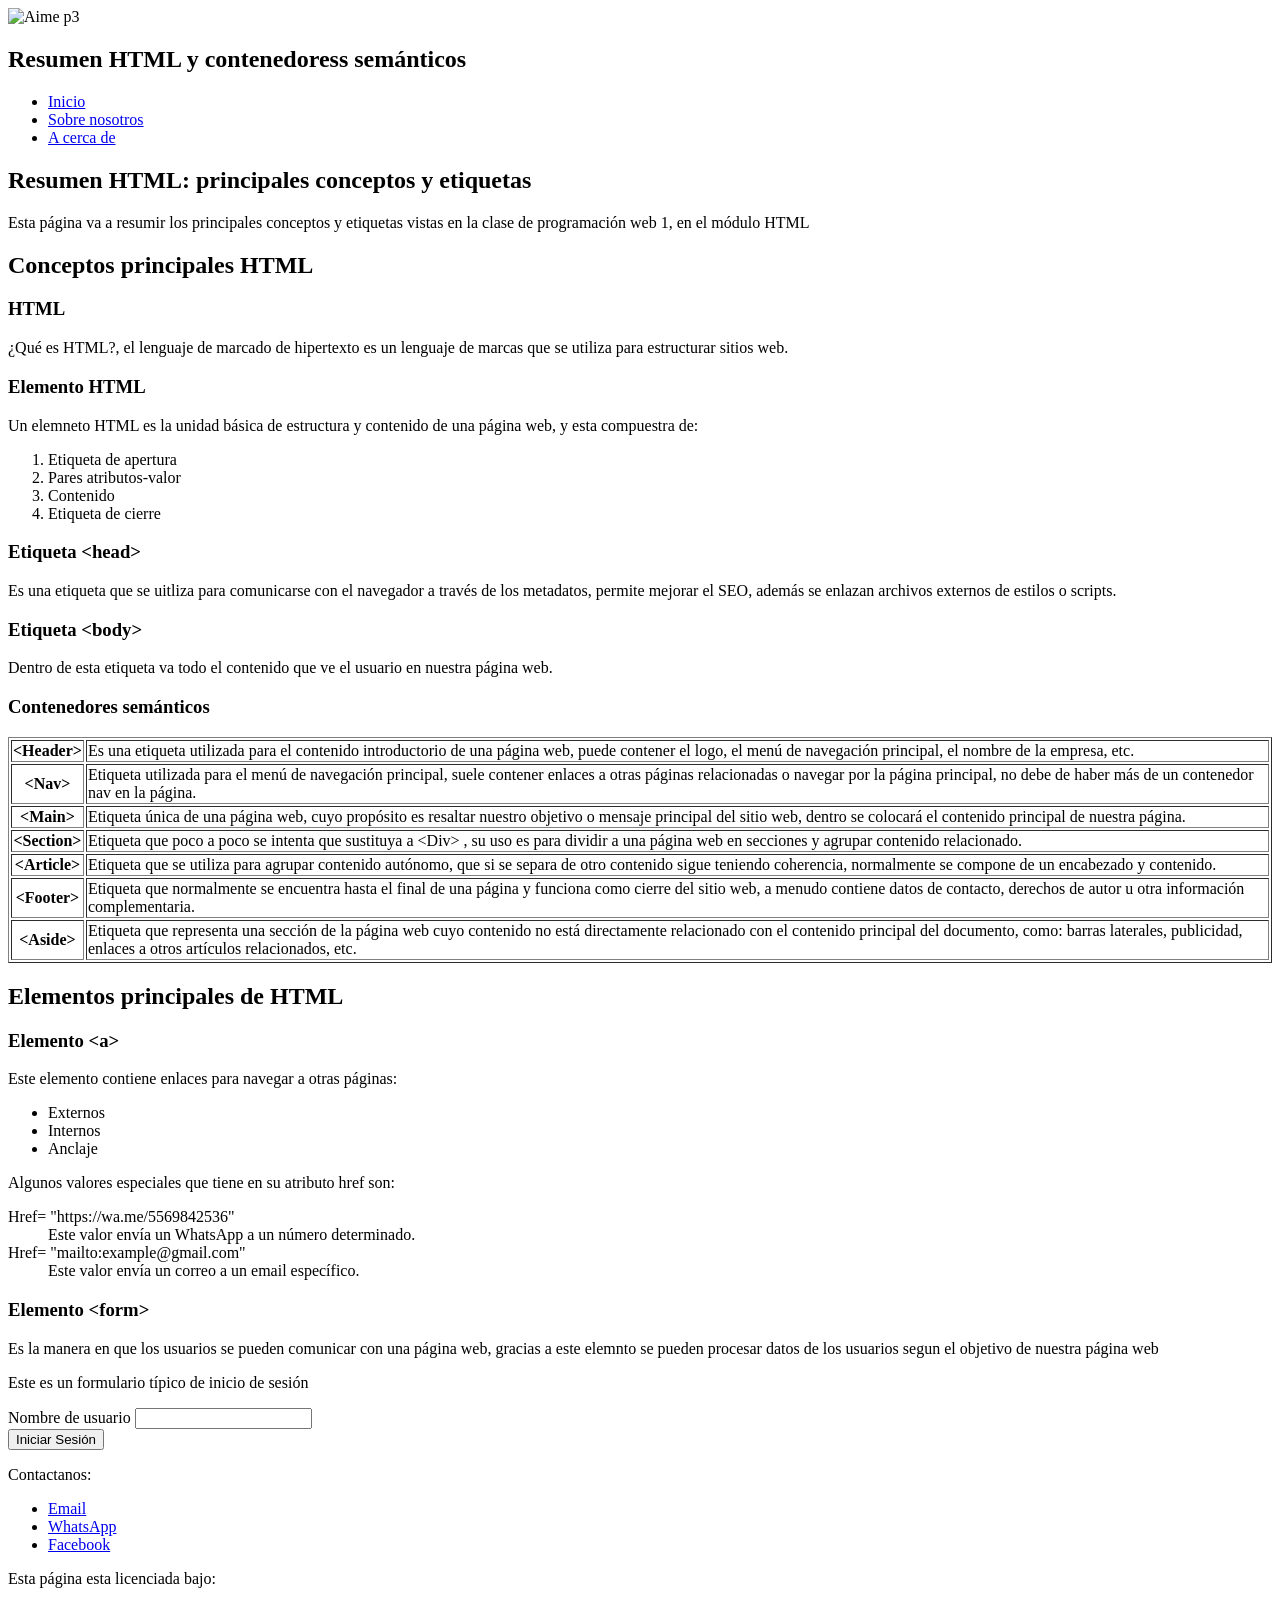
==== Tarea 7/index.html @ 308121ea "Add initial HTML structure and content" ====
<!DOCTYPE html>
<html lang="en">
<head>
    <meta charset="UTF-8">
    <meta name="viewport" content="width=device-width, initial-scale=1.0">
    <title>Resumen HTML</title>
    <meta name="author" content="Angélica Lizeth Mondragón Hernández">
</head>
<body>
    <!-- En header se pone encabezado, logo, menú, etc -->
     <!-- section divide en secciones la página, algo similar al div -->
    <header>
        <section>
            <img src="Multimedia/aimep3.jpg" alt="Aime p3">
        </section>
        <section>
            <h1>Resumen HTML y contenedoress semánticos</h1>
        </section>
        <nav>
            <ul>
                <li><a href="/">Inicio</a></li>
                <li><a href="/">Sobre nosotros</a></li>
                <li><a href="/">A cerca de</a></li>
            </ul>
        </nav>
    </header>
    <section>
        <h2>Resumen HTML: principales conceptos y etiquetas</h2>
        <p>Esta página va a resumir los principales conceptos y etiquetas vistas en la clase de programación web 1, en el módulo HTML</p>
    </section>
    <!-- Un contendor se usa para agrupar contenido en un contenedor padre -->
     <!-- Main engloba el objetivo de la página web -->
     <main>
        <section>
            <h2>Conceptos principales HTML</h2>
            <!-- Article es un contenedor semántico que se usa para contenido independiente a la página web, es decir que el contenido que este aquí va a tener sentido aunque no se encuentre dentro de la página web -->
             <article>
                <h3>HTML</h3>
                <p>¿Qué es HTML?, el lenguaje de marcado de hipertexto es un lenguaje de marcas que se utiliza para estructurar sitios web.</p>
             </article>
             <article>
                <h3>Elemento HTML</h3>
                <p>Un elemneto HTML es la unidad básica de estructura y contenido de una página web, y esta compuestra de:</p>
                <ol>
                    <li>Etiqueta de apertura</li>
                    <li>Pares atributos-valor</li>
                    <li>Contenido</li>
                    <li>Etiqueta de cierre</li>
                </ol>
             </article>
             <article>
                <h3>Etiqueta &lt;head&gt;</h3>
                <p>Es una etiqueta que se uitliza para comunicarse con el navegador a través de los metadatos, permite mejorar el SEO, además se enlazan archivos externos de estilos o scripts.</p>
             </article>
             <article>
                <h3>Etiqueta &lt;body&gt;</h3>
                <p>Dentro de esta etiqueta va todo el contenido que ve el usuario en nuestra página web.</p>
             </article>
             <article>
                <h3>Contenedores semánticos</h3>
                <table border="1px">
                    <tr>
                        <th>&lt;Header&gt;</th>
                        <td>Es una etiqueta utilizada para el contenido introductorio de una página web, puede contener el logo, el menú de navegación principal, el nombre de la empresa, etc.</td>
                    </tr>
                    <tr>
                        <th>&lt;Nav&gt;</th>
                        <td>Etiqueta utilizada para el menú de navegación principal, suele contener enlaces a otras páginas relacionadas o navegar por la página principal, no debe de haber más de un contenedor nav en la página.</td>
                    </tr>
                    <tr>
                        <th>&lt;Main&gt;</th>
                        <td>Etiqueta única de una página web, cuyo propósito es resaltar nuestro objetivo o mensaje principal del sitio web, dentro se colocará el contenido principal de nuestra página.</td>
                    </tr>
                    <tr>
                        <th>&lt;Section&gt;</th>
                        <td>Etiqueta que poco a poco se intenta que sustituya a &lt;Div&gt; , su uso es para dividir a una página web en secciones y agrupar contenido relacionado.</td>
                    </tr>
                    <tr>
                        <th>&lt;Article&gt;</th>
                        <td>Etiqueta que se utiliza para agrupar contenido autónomo, que si se separa de otro contenido sigue teniendo coherencia, normalmente se compone de un encabezado y contenido.</td>
                    </tr>
                    <tr>
                        <th>&lt;Footer&gt;</th>
                        <td>Etiqueta que normalmente se encuentra hasta el final de una página y funciona como cierre del sitio web, a menudo contiene datos de contacto, derechos de autor u otra información complementaria.</td>
                    </tr>
                    <tr>
                        <th>&lt;Aside&gt;</th>
                        <td>Etiqueta que representa una sección de la página web cuyo contenido no está directamente relacionado con el contenido principal del documento, como: barras laterales, publicidad, enlaces a otros artículos relacionados, etc.</td>
                    </tr>
                </table>
             </article>
        </section>
        <section>
            <h2>Elementos principales de HTML</h2>
            <article>
                <h3>Elemento &lt;a&gt;</h3>
                <p>Este elemento contiene enlaces para navegar a otras páginas: </p>
                <ul>
                    <li>Externos</li>
                    <li>Internos</li>
                    <li>Anclaje</li>
                </ul>
                <p>Algunos valores especiales que tiene en su atributo href son: </p>
                <dl>
                    <dt>Href= "https://wa.me/5569842536"</dt>
                    <dd>Este valor envía un WhatsApp a un número determinado.</dd>
                    <dt>Href= "mailto:example@gmail.com"</dt>
                    <dd>Este valor envía un correo a un email específico.</dd>
                </dl>
            </article>
            <article>
                <h3>Elemento &lt;form&gt;</h3>
                <p>Es la manera en que los usuarios se pueden comunicar con una página web, gracias a este elemnto se pueden  procesar datos de los usuarios segun el objetivo de nuestra página web</p>
                <p>Este es un formulario típico de inicio de sesión</p>
                <form action="procesar.py" method="post">
                    <label for="username">Nombre de usuario</label>
                    <input type="text" id="username" name="username">
                    <br>
                    <button type="submit">Iniciar Sesión</button>
                </form>
            </article>
        </section>
     </main>
     <footer>
                <section>
                    <p>Contactanos:</p>
                    <ul>
                        <li><a href="mailto:example@gmail.com">Email</a></li>
                        <li><a href="https://wa.me/556898562">WhatsApp</a></li>
                        <li><a href="https://faceboook.com">Facebook</a></li>
                    </ul>
                </section>
                <section>
                    <p>Esta página esta licenciada bajo:</p>
                    <a href="https://127.0.0.1/tarea7/index.html">Resumen HTML</a> © 2026 by <a href="https://github.com">EPP</a> is licensed under <a href="https://creativecommons.org/licenses/by-nc-nd/4.0/">CC BY-NC-ND 4.0</a><img src="https://mirrors.creativecommons.org/presskit/icons/cc.svg" alt="" style="max-width: 1em;max-height:1em;margin-left: .2em;"><img src="https://mirrors.creativecommons.org/presskit/icons/by.svg" alt="" style="max-width: 1em;max-height:1em;margin-left: .2em;"><img src="https://mirrors.creativecommons.org/presskit/icons/nc.svg" alt="" style="max-width: 1em;max-height:1em;margin-left: .2em;"><img src="https://mirrors.creativecommons.org/presskit/icons/nd.svg" alt="" style="max-width: 1em;max-height:1em;margin-left: .2em;">
                </section>
                
    </footer>
</body>
</html>
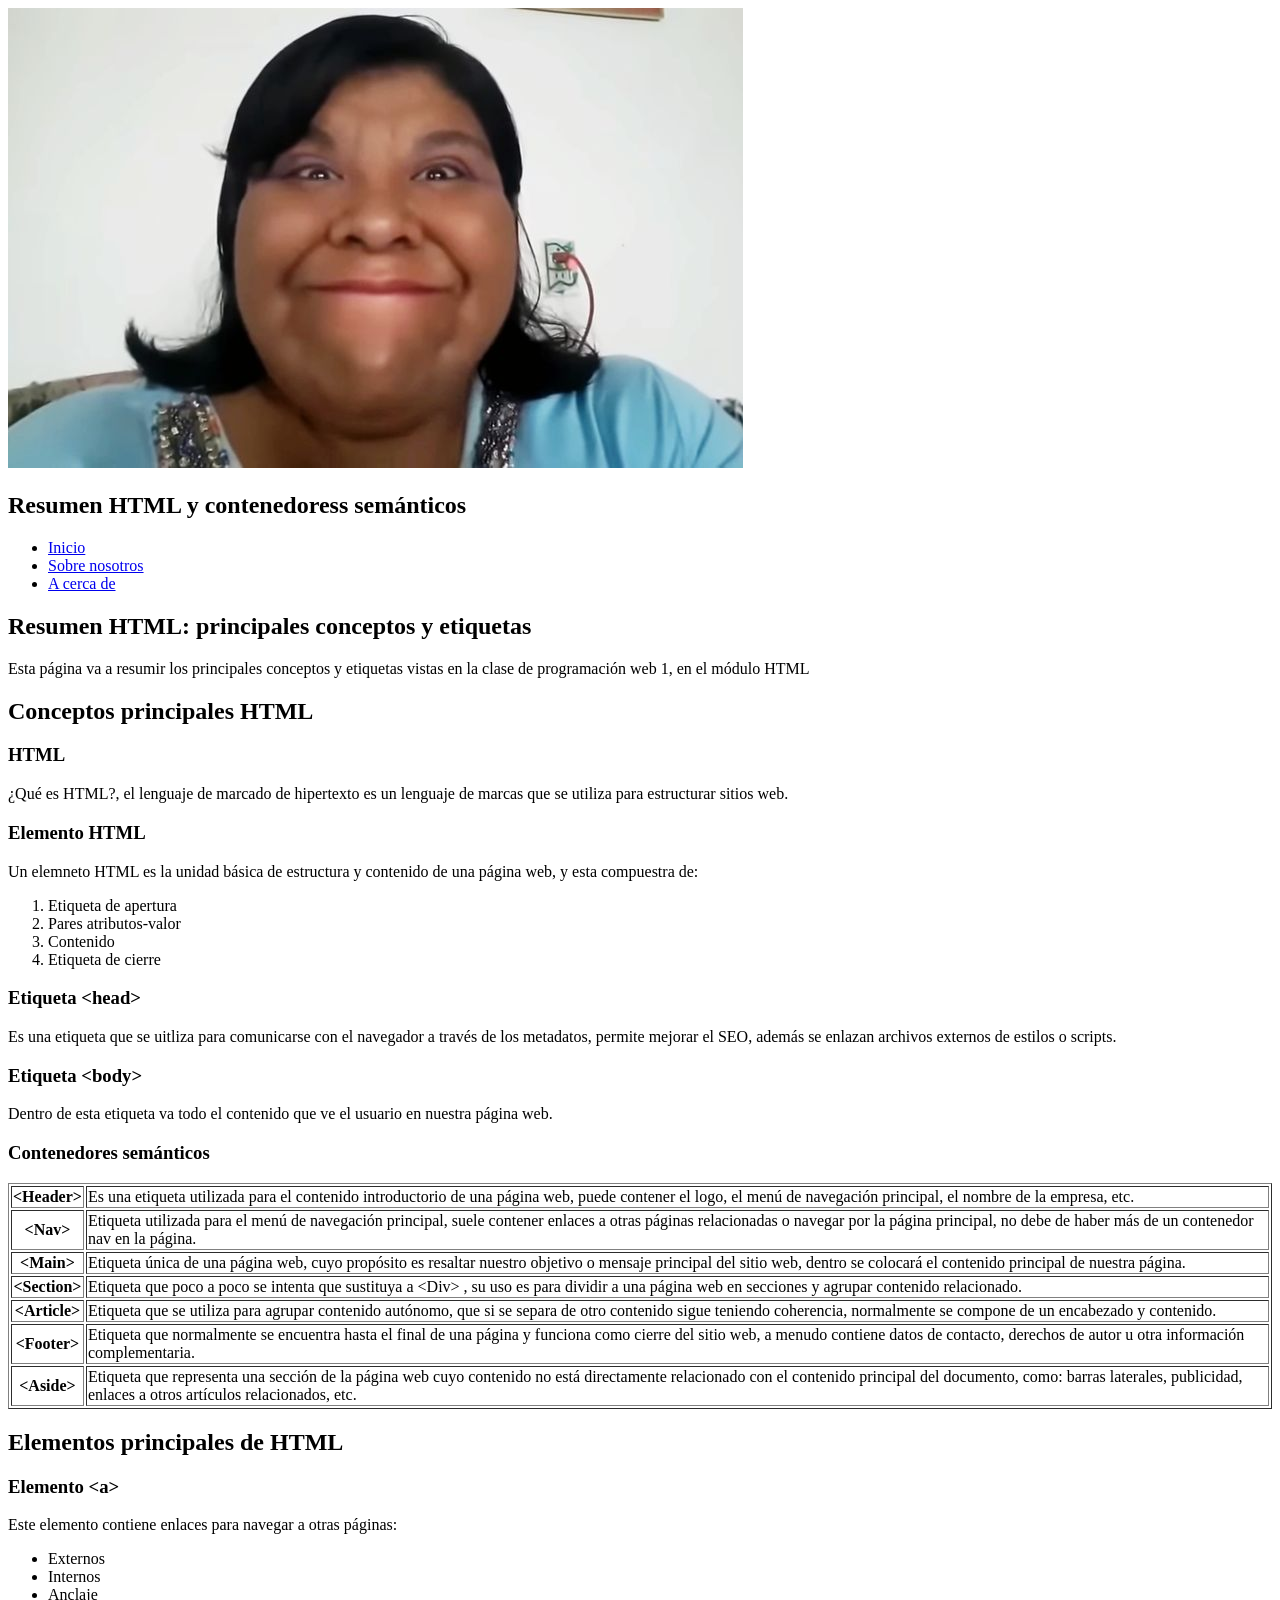
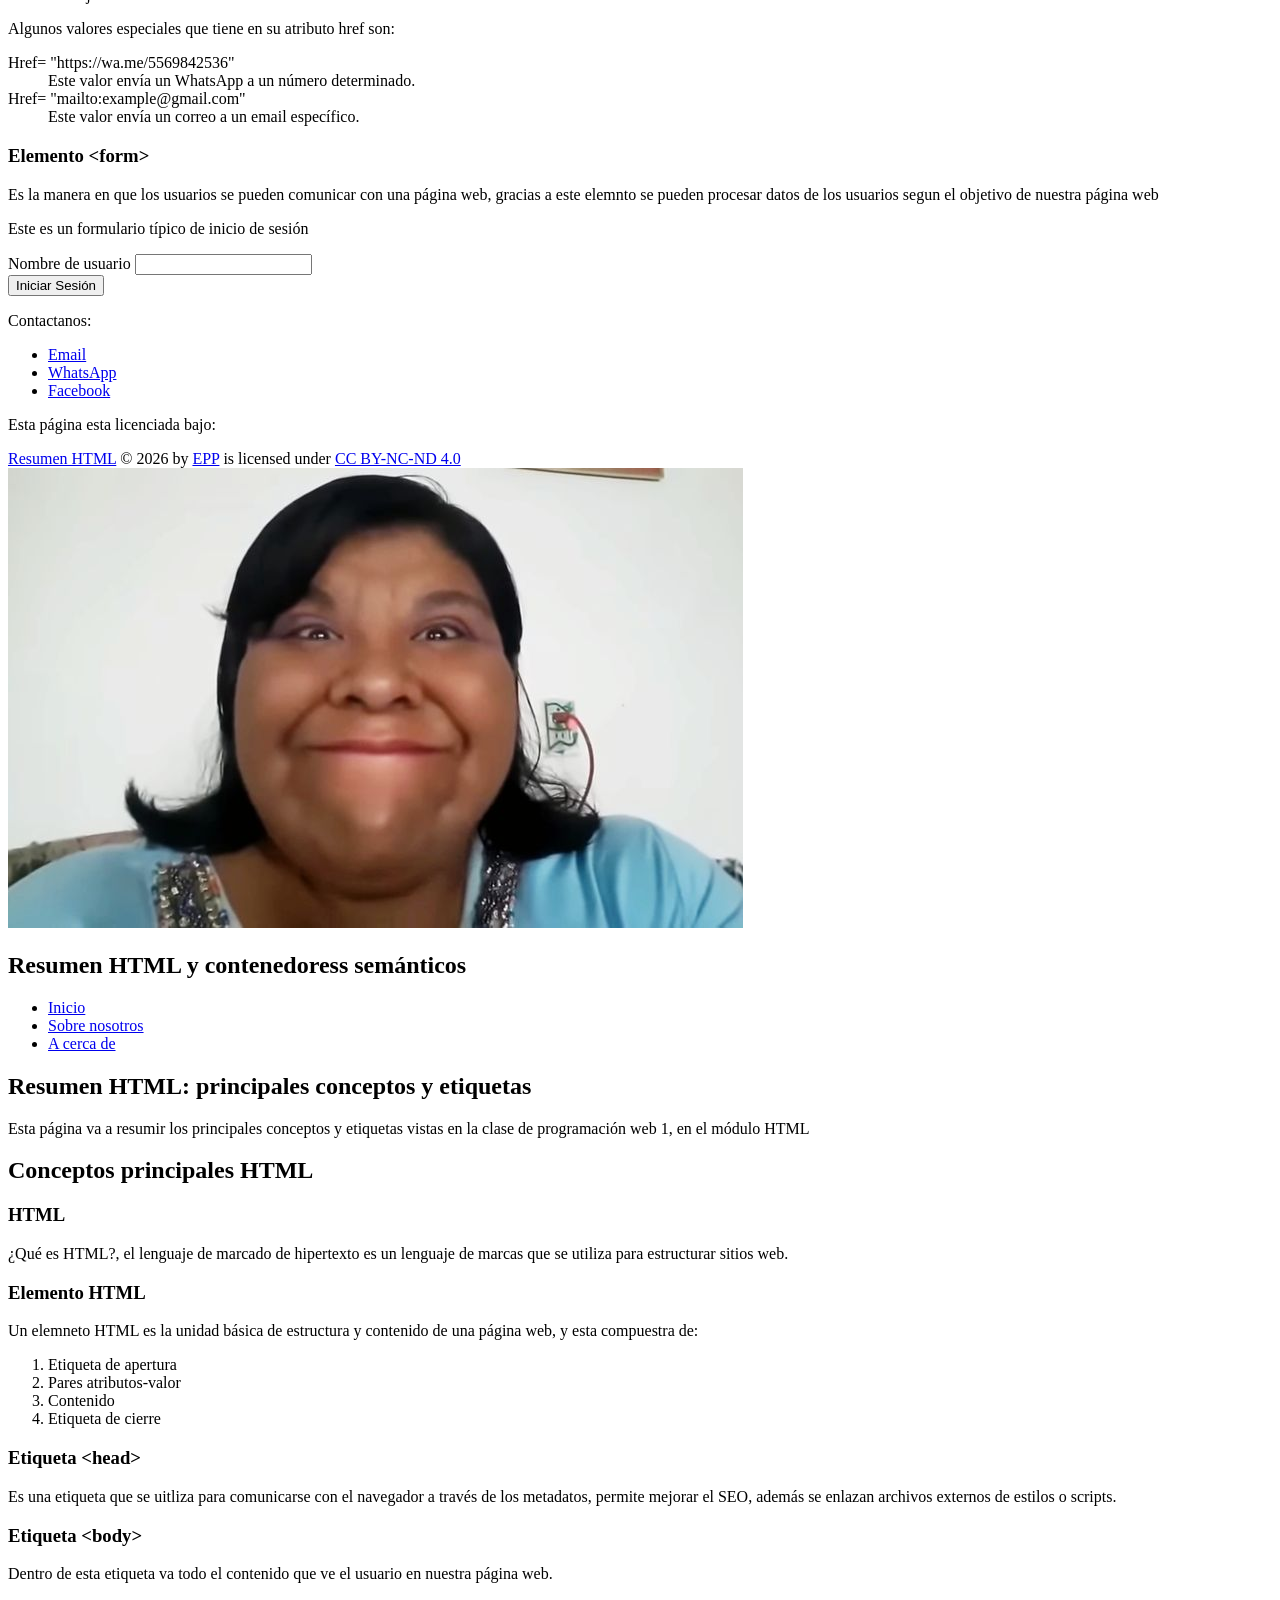
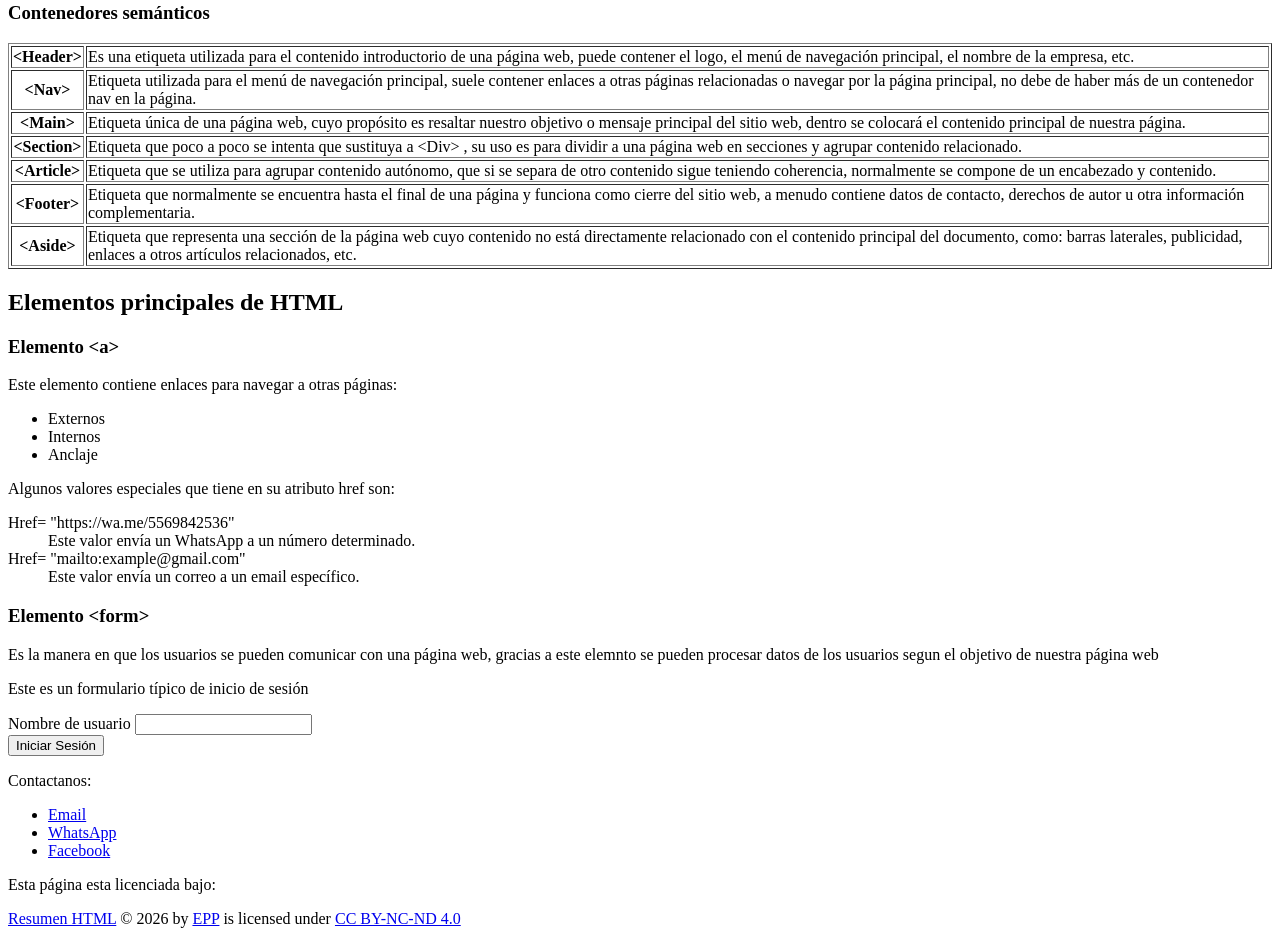
==== commit 265484fc: "Tarea 5" ====
--- a/Tarea 7/index.html
+++ b/Tarea 7/index.html
@@ -137,4 +137,147 @@
                 
     </footer>
 </body>
+
 </html>
+
+</html>
+<!DOCTYPE html>
+<html lang="en">
+<head>
+    <meta charset="UTF-8">
+    <meta name="viewport" content="width=device-width, initial-scale=1.0">
+    <title>Resumen HTML</title>
+    <meta name="author" content="Angélica Lizeth Mondragón Hernández">
+</head>
+<body>
+    <!-- En header se pone encabezado, logo, menú, etc -->
+     <!-- section divide en secciones la página, algo similar al div -->
+    <header>
+        <section>
+            <img src="Multimedia/aimep3.jpg" alt="Aime p3">
+        </section>
+        <section>
+            <h1>Resumen HTML y contenedoress semánticos</h1>
+        </section>
+        <nav>
+            <ul>
+                <li><a href="/">Inicio</a></li>
+                <li><a href="/">Sobre nosotros</a></li>
+                <li><a href="/">A cerca de</a></li>
+            </ul>
+        </nav>
+    </header>
+    <section>
+        <h2>Resumen HTML: principales conceptos y etiquetas</h2>
+        <p>Esta página va a resumir los principales conceptos y etiquetas vistas en la clase de programación web 1, en el módulo HTML</p>
+    </section>
+    <!-- Un contendor se usa para agrupar contenido en un contenedor padre -->
+     <!-- Main engloba el objetivo de la página web -->
+     <main>
+        <section>
+            <h2>Conceptos principales HTML</h2>
+            <!-- Article es un contenedor semántico que se usa para contenido independiente a la página web, es decir que el contenido que este aquí va a tener sentido aunque no se encuentre dentro de la página web -->
+             <article>
+                <h3>HTML</h3>
+                <p>¿Qué es HTML?, el lenguaje de marcado de hipertexto es un lenguaje de marcas que se utiliza para estructurar sitios web.</p>
+             </article>
+             <article>
+                <h3>Elemento HTML</h3>
+                <p>Un elemneto HTML es la unidad básica de estructura y contenido de una página web, y esta compuestra de:</p>
+                <ol>
+                    <li>Etiqueta de apertura</li>
+                    <li>Pares atributos-valor</li>
+                    <li>Contenido</li>
+                    <li>Etiqueta de cierre</li>
+                </ol>
+             </article>
+             <article>
+                <h3>Etiqueta &lt;head&gt;</h3>
+                <p>Es una etiqueta que se uitliza para comunicarse con el navegador a través de los metadatos, permite mejorar el SEO, además se enlazan archivos externos de estilos o scripts.</p>
+             </article>
+             <article>
+                <h3>Etiqueta &lt;body&gt;</h3>
+                <p>Dentro de esta etiqueta va todo el contenido que ve el usuario en nuestra página web.</p>
+             </article>
+             <article>
+                <h3>Contenedores semánticos</h3>
+                <table border="1px">
+                    <tr>
+                        <th>&lt;Header&gt;</th>
+                        <td>Es una etiqueta utilizada para el contenido introductorio de una página web, puede contener el logo, el menú de navegación principal, el nombre de la empresa, etc.</td>
+                    </tr>
+                    <tr>
+                        <th>&lt;Nav&gt;</th>
+                        <td>Etiqueta utilizada para el menú de navegación principal, suele contener enlaces a otras páginas relacionadas o navegar por la página principal, no debe de haber más de un contenedor nav en la página.</td>
+                    </tr>
+                    <tr>
+                        <th>&lt;Main&gt;</th>
+                        <td>Etiqueta única de una página web, cuyo propósito es resaltar nuestro objetivo o mensaje principal del sitio web, dentro se colocará el contenido principal de nuestra página.</td>
+                    </tr>
+                    <tr>
+                        <th>&lt;Section&gt;</th>
+                        <td>Etiqueta que poco a poco se intenta que sustituya a &lt;Div&gt; , su uso es para dividir a una página web en secciones y agrupar contenido relacionado.</td>
+                    </tr>
+                    <tr>
+                        <th>&lt;Article&gt;</th>
+                        <td>Etiqueta que se utiliza para agrupar contenido autónomo, que si se separa de otro contenido sigue teniendo coherencia, normalmente se compone de un encabezado y contenido.</td>
+                    </tr>
+                    <tr>
+                        <th>&lt;Footer&gt;</th>
+                        <td>Etiqueta que normalmente se encuentra hasta el final de una página y funciona como cierre del sitio web, a menudo contiene datos de contacto, derechos de autor u otra información complementaria.</td>
+                    </tr>
+                    <tr>
+                        <th>&lt;Aside&gt;</th>
+                        <td>Etiqueta que representa una sección de la página web cuyo contenido no está directamente relacionado con el contenido principal del documento, como: barras laterales, publicidad, enlaces a otros artículos relacionados, etc.</td>
+                    </tr>
+                </table>
+             </article>
+        </section>
+        <section>
+            <h2>Elementos principales de HTML</h2>
+            <article>
+                <h3>Elemento &lt;a&gt;</h3>
+                <p>Este elemento contiene enlaces para navegar a otras páginas: </p>
+                <ul>
+                    <li>Externos</li>
+                    <li>Internos</li>
+                    <li>Anclaje</li>
+                </ul>
+                <p>Algunos valores especiales que tiene en su atributo href son: </p>
+                <dl>
+                    <dt>Href= "https://wa.me/5569842536"</dt>
+                    <dd>Este valor envía un WhatsApp a un número determinado.</dd>
+                    <dt>Href= "mailto:example@gmail.com"</dt>
+                    <dd>Este valor envía un correo a un email específico.</dd>
+                </dl>
+            </article>
+            <article>
+                <h3>Elemento &lt;form&gt;</h3>
+                <p>Es la manera en que los usuarios se pueden comunicar con una página web, gracias a este elemnto se pueden  procesar datos de los usuarios segun el objetivo de nuestra página web</p>
+                <p>Este es un formulario típico de inicio de sesión</p>
+                <form action="procesar.py" method="post">
+                    <label for="username">Nombre de usuario</label>
+                    <input type="text" id="username" name="username">
+                    <br>
+                    <button type="submit">Iniciar Sesión</button>
+                </form>
+            </article>
+        </section>
+     </main>
+     <footer>
+                <section>
+                    <p>Contactanos:</p>
+                    <ul>
+                        <li><a href="mailto:example@gmail.com">Email</a></li>
+                        <li><a href="https://wa.me/556898562">WhatsApp</a></li>
+                        <li><a href="https://faceboook.com">Facebook</a></li>
+                    </ul>
+                </section>
+                <section>
+                    <p>Esta página esta licenciada bajo:</p>
+                    <a href="https://127.0.0.1/tarea7/index.html">Resumen HTML</a> © 2026 by <a href="https://github.com">EPP</a> is licensed under <a href="https://creativecommons.org/licenses/by-nc-nd/4.0/">CC BY-NC-ND 4.0</a><img src="https://mirrors.creativecommons.org/presskit/icons/cc.svg" alt="" style="max-width: 1em;max-height:1em;margin-left: .2em;"><img src="https://mirrors.creativecommons.org/presskit/icons/by.svg" alt="" style="max-width: 1em;max-height:1em;margin-left: .2em;"><img src="https://mirrors.creativecommons.org/presskit/icons/nc.svg" alt="" style="max-width: 1em;max-height:1em;margin-left: .2em;"><img src="https://mirrors.creativecommons.org/presskit/icons/nd.svg" alt="" style="max-width: 1em;max-height:1em;margin-left: .2em;">
+                </section>
+                
+    </footer>
+</body>
+</html>
